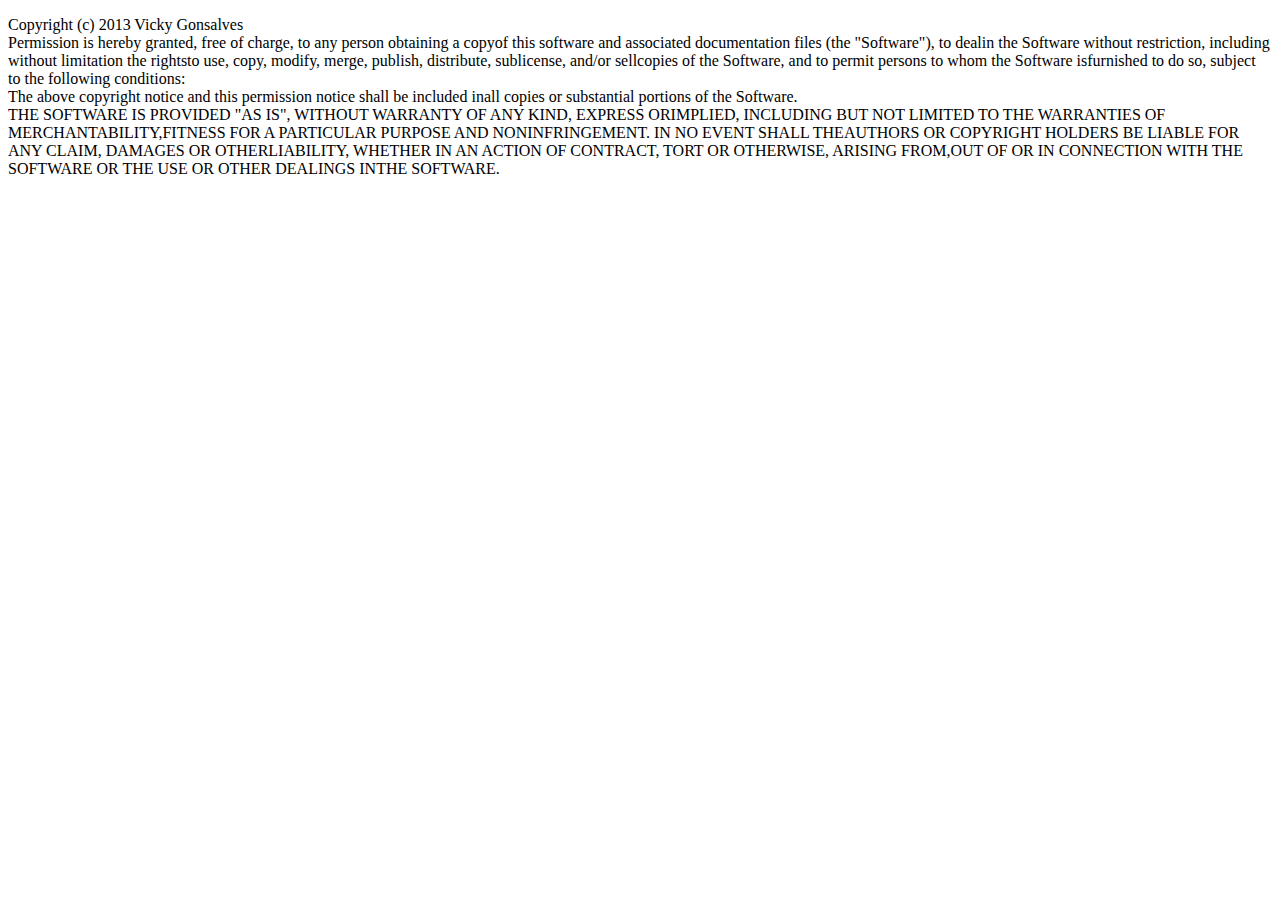
==== license.html @ 12f73585 "Initial release" ====
<!DOCTYPE html>
<html>
<head>
    <title></title>
</head>
<body>
<p>
    Copyright (c) 2013 Vicky Gonsalves<br />
    Permission is hereby granted, free of charge, to any person obtaining a copyof this software and associated documentation files (the "Software"), to dealin the Software without restriction, including without limitation the rightsto use, copy, modify, merge, publish, distribute, sublicense, and/or sellcopies of the Software, and to permit persons to whom the Software isfurnished to do so, subject to the following conditions:<br />
    The above copyright notice and this permission notice shall be included inall copies or substantial portions of the Software.<br />
    THE SOFTWARE IS PROVIDED "AS IS", WITHOUT WARRANTY OF ANY KIND, EXPRESS ORIMPLIED, INCLUDING BUT NOT LIMITED TO THE WARRANTIES OF MERCHANTABILITY,FITNESS FOR A PARTICULAR PURPOSE AND NONINFRINGEMENT. IN NO EVENT SHALL THEAUTHORS OR COPYRIGHT HOLDERS BE LIABLE FOR ANY CLAIM, DAMAGES OR OTHERLIABILITY, WHETHER IN AN ACTION OF CONTRACT, TORT OR OTHERWISE, ARISING FROM,OUT OF OR IN CONNECTION WITH THE SOFTWARE OR THE USE OR OTHER DEALINGS INTHE SOFTWARE.
</p>

</body>
</html>
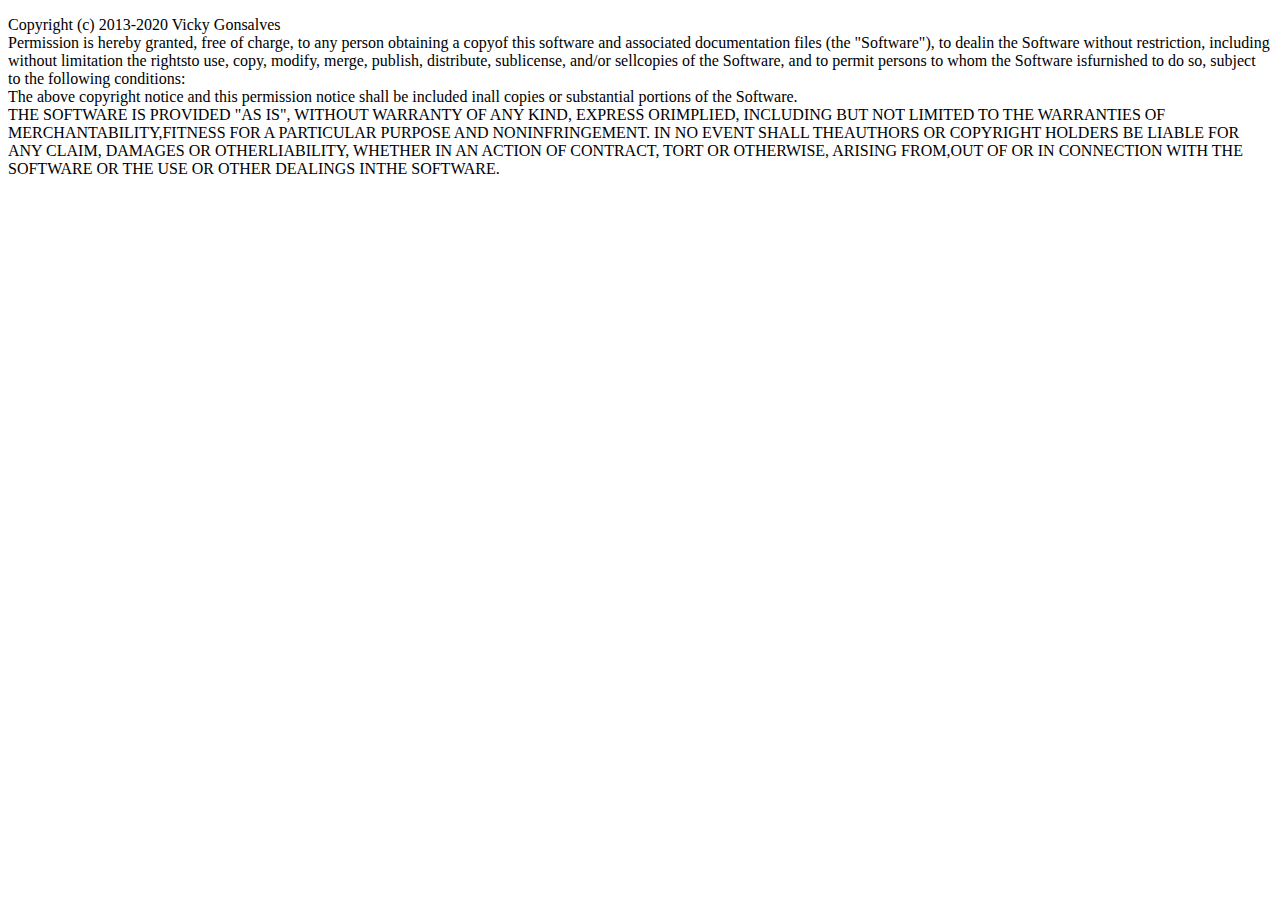
==== commit d9f26daa: "Update license.html" ====
--- a/license.html
+++ b/license.html
@@ -5,11 +5,11 @@
 </head>
 <body>
 <p>
-    Copyright (c) 2013 Vicky Gonsalves<br />
+    Copyright (c) 2013-2020 Vicky Gonsalves<br />
     Permission is hereby granted, free of charge, to any person obtaining a copyof this software and associated documentation files (the "Software"), to dealin the Software without restriction, including without limitation the rightsto use, copy, modify, merge, publish, distribute, sublicense, and/or sellcopies of the Software, and to permit persons to whom the Software isfurnished to do so, subject to the following conditions:<br />
     The above copyright notice and this permission notice shall be included inall copies or substantial portions of the Software.<br />
     THE SOFTWARE IS PROVIDED "AS IS", WITHOUT WARRANTY OF ANY KIND, EXPRESS ORIMPLIED, INCLUDING BUT NOT LIMITED TO THE WARRANTIES OF MERCHANTABILITY,FITNESS FOR A PARTICULAR PURPOSE AND NONINFRINGEMENT. IN NO EVENT SHALL THEAUTHORS OR COPYRIGHT HOLDERS BE LIABLE FOR ANY CLAIM, DAMAGES OR OTHERLIABILITY, WHETHER IN AN ACTION OF CONTRACT, TORT OR OTHERWISE, ARISING FROM,OUT OF OR IN CONNECTION WITH THE SOFTWARE OR THE USE OR OTHER DEALINGS INTHE SOFTWARE.
 </p>
 
 </body>
-</html>+</html>
